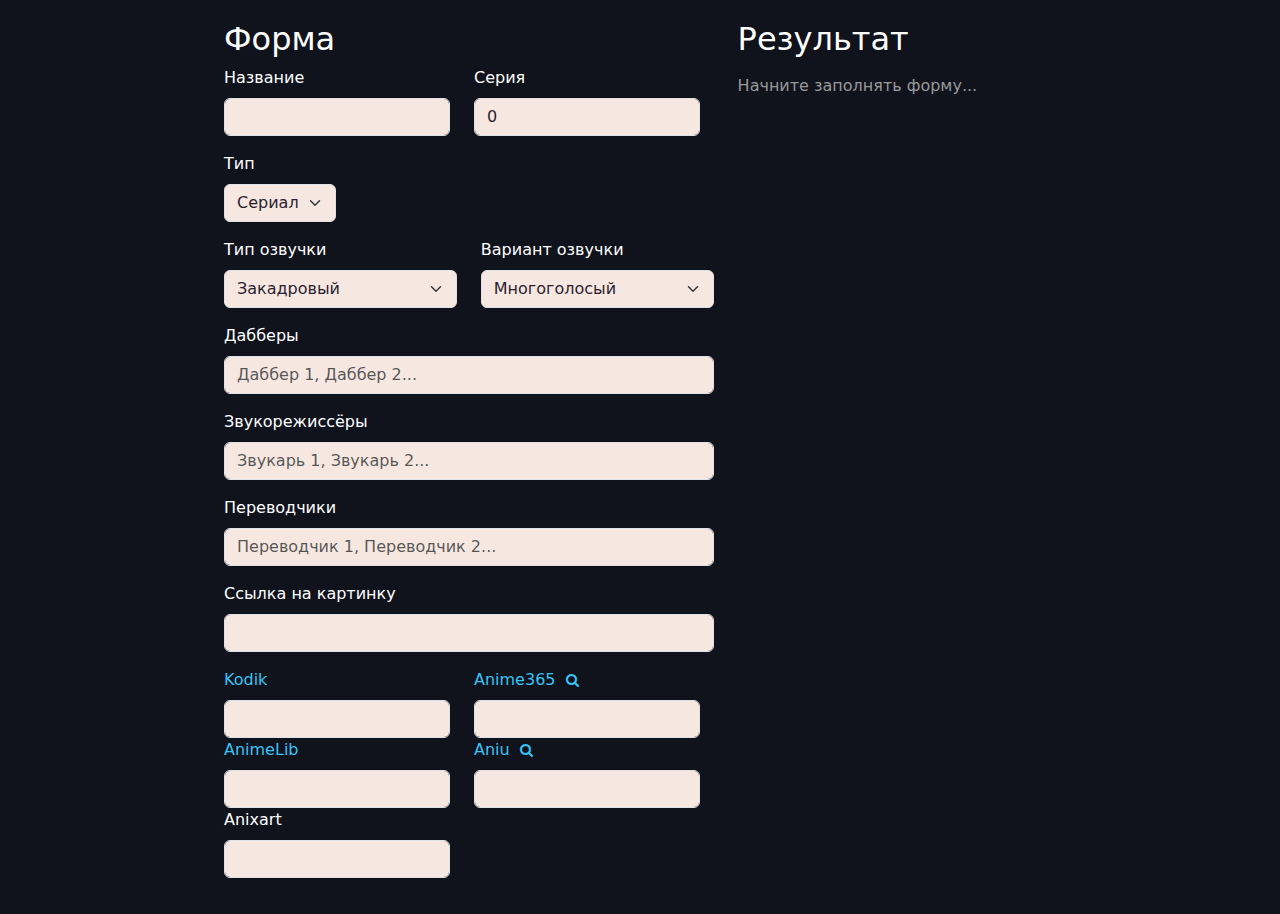
==== textgen/index.html @ 27d999e3 "Add files via upload" ====
<!DOCTYPE html>
<html lang="ru">
<head>
    <meta charset="UTF-8">
    <meta name="viewport" content="width=device-width, initial-scale=1.0">
    <title>AniLane | Генератор текста</title>
    <link rel="shortcut icon" href="../image/favicon.png" type="image/x-icon">
    <link rel="stylesheet" href="https://cdn.jsdelivr.net/npm/bootstrap@5.3.0/dist/css/bootstrap.min.css">
    <link rel="stylesheet" href="https://cdnjs.cloudflare.com/ajax/libs/font-awesome/4.7.0/css/font-awesome.min.css">
    <link rel="stylesheet" href="../style/index.css">
    <script src="https://cdn.jsdelivr.net/npm/bootstrap@5.3.0/dist/js/bootstrap.bundle.min.js" defer></script>
    <script src="../js/textgen.js" defer></script>
    <style>
        #content {
            margin: 0 auto;
            padding: 20px;
            width: 70%;
            max-width: 1200px;
        }
        .div-left {
            flex: 60%;
        }
        .div-right {
            flex: 40%;
        }
        #result {
            background-color: #2c1e31;
            border-radius: 7px;
            margin-top: 10px;
            padding: 5px 10px;
            position: relative;
        }
        #copyButton {
            position: absolute;
            top: 5px;
            right: 5px;
            font-size: 20px;
        }
        #myToast {
            margin: 30px;
        }
    </style>
</head>
<body>
    <div class="row" id="content">
        <div class="div-left col">
            <h2>Форма</h2>
            <form>
                <div class="row row-cols-auto">
                    <div class="col">
                        <div class="mb-3">
                            <label for="title" class="form-label">Название</label>
                            <input type="text" class="form-control" id="title">
                        </div>
                    </div>
                    <div class="col">
                        <div class="mb-3">
                            <label for="episode" class="form-label">Серия</label>
                            <input type="number" class="form-control" id="episode" value="0" min="0">
                        </div>
                    </div>
                    <div class="col">
                        <div class="mb-3">
                            <label for="type" class="form-label">Тип</label>
                            <select class="form-select" id="type">
                                <option selected>Сериал</option>
                                <option>Фильм</option>
                                <option>Спешл</option>
                                <option>OVA</option>
                                <option>ONA</option>
                            </select>
                        </div>
                    </div>
                </div>
                <div class="row">
                    <div class="col">
                        <div class="mb-3">
                            <label for="dub_type" class="form-label">Тип озвучки</label>
                            <select class="form-select" id="dub_type">
                                <option selected>Закадровый</option>
                                <option>Дублированный</option>
                            </select>
                        </div>
                    </div>
                    <div class="col">
                        <div class="mb-3">
                            <label for="dub_var" class="form-label">Вариант озвучки</label>
                            <select class="form-select" id="dub_var">
                                <option selected>Многоголосый</option>
                                <option>Одноголосый</option>
                                <option>Двухголосый</option>
                            </select>
                        </div>
                    </div>
                </div>
                <div class="row">
                    <div class="col">
                        <div class="mb-3">
                            <label for="dubbers" class="form-label">Дабберы</label>
                            <input type="text" class="form-control" id="dubbers" placeholder="Даббер 1, Даббер 2...">
                        </div>
                    </div>
                </div>
                <div class="row">
                    <div class="col">
                        <div class="mb-3">
                            <label for="sounders" class="form-label">Звукорежиссёры</label>
                            <input type="text" class="form-control" id="sounders" placeholder="Звукарь 1, Звукарь 2...">
                        </div>
                    </div>
                </div>
                <div class="row">
                    <div class="col">
                        <div class="mb-3">
                            <label for="subbers" class="form-label">Переводчики</label>
                            <input type="text" class="form-control" id="subbers" placeholder="Переводчик 1, Переводчик 2...">
                        </div>
                    </div>
                </div>
                <div class="row">
                    <div class="col">
                        <div class="mb-3">
                            <label for="image" class="form-label">Ссылка на картинку</label>
                            <input type="url" class="form-control" id="image">
                        </div>
                    </div>
                </div>
                <div class="row row-cols-auto mb-3">
                    <div class="col">
                        <label for="kodik" class="form-label"><a href="https://bd.kodik.biz/serials?category=anime" target="_blank">Kodik</a></label>
                        <input type="url" class="form-control" id="kodik">
                    </div>
                    <div class="col">
                        <label for="anime365" class="form-label"><a href="https://smotret-anime.com/" target="_blank">Anime365</a><a href="https://smotret-anime.com/catalog/search?q=" target="_blank" id="anime365-search" title="Быстрый поиск в Anime365 по названию"><span class="fa fa-search"></span></a></label>
                        <input type="url" class="form-control" id="anime365">
                    </div>
                    <div class="col">
                        <label for="animelib" class="form-label"><a href="https://animelib.me/" target="_blank">AnimeLib</a></label>
                        <input type="url" class="form-control" id="animelib">
                    </div>
                    <div class="col">
                        <label for="aniu" class="form-label"><a href="https://aniu.ru/" target="_blank">Aniu</a><a href="https://aniu.ru/search/?q=&page=1" target="_blank" id="aniu-search" title="Быстрый поиск в Aniu по названию"><span class="fa fa-search"></span></a></label>
                        <input type="url" class="form-control" id="aniu">
                    </div>
                    <div class="col">
                        <label for="anixart" class="form-label">Anixart</label>
                        <input type="url" class="form-control" id="anixart">
                    </div>
                </div>
            </form>
        </div>
        <div class="div-right col">
            <h2 class="mb-3">Результат</h2>
            <div id="preview"><span style="color: #999999">Начните заполнять форму...</span></div>
        </div>
    </div>
    <div id="myToast" class="toast position-fixed text-bg-success top-0 end-0 p-3" role="alert" aria-live="assertive" aria-atomic="true" data-bs-autohide="false">
        <div class="d-flex">
            <div class="toast-body">
                Текст скопирован!
            </div>
            <button type="button" class="btn-close me-2 m-auto" data-bs-dismiss="toast" aria-label="Закрыть"></button>
        </div>
    </div>
</body>
</html>
---- style/index.css ----
body {
    background-color: #10121c;
    color: #ffffff;
}
input, textarea, select {
    background-color: #f6e8e0 !important;
    color: #2c1e31 !important;
}
a {
    text-decoration: none;
    color: #36c5f4;
}
.fa {
    font-size: 30px;
    color: var(--color);
    border: solid 2px var(--color);
    border-radius: 5px;
    padding: 3px 10px;
    cursor: pointer;
    transition-duration: .2s;
}
.fa-search {
    font-size: 14px;
    color: #36c5f4;
}
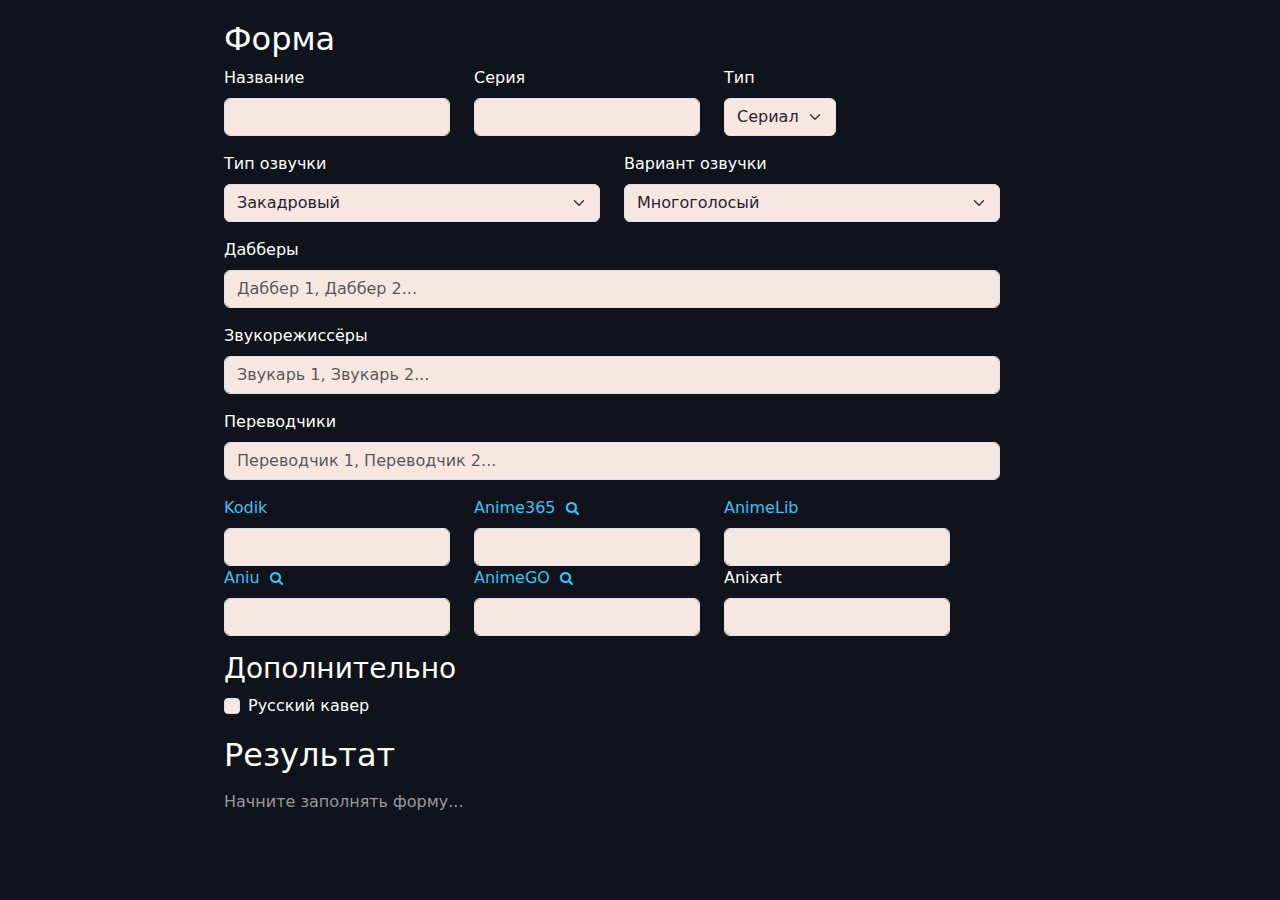
==== commit 3901f59a: "new futures" ====
--- a/textgen/index.html
+++ b/textgen/index.html
@@ -15,13 +15,24 @@
             margin: 0 auto;
             padding: 20px;
             width: 70%;
-            max-width: 1200px;
+            min-width: 800px;
+            max-width: 1220px;
+            display: flex;
+            flex-wrap: wrap;
+            flex-direction: row;
         }
         .div-left {
             flex: 60%;
+            min-width: 400px;
+            max-width: 800px;
         }
         .div-right {
             flex: 40%;
+            min-width: 400px;
+            max-width: 800px;
+        }
+        .autocomplete-suggestions {
+            cursor: pointer;
         }
         #result {
             background-color: #2c1e31;
@@ -56,7 +67,7 @@
                     <div class="col">
                         <div class="mb-3">
                             <label for="episode" class="form-label">Серия</label>
-                            <input type="number" class="form-control" id="episode" value="0" min="0">
+                            <input type="text" class="form-control" id="episode">
                         </div>
                     </div>
                     <div class="col">
@@ -97,7 +108,8 @@
                     <div class="col">
                         <div class="mb-3">
                             <label for="dubbers" class="form-label">Дабберы</label>
-                            <input type="text" class="form-control" id="dubbers" placeholder="Даббер 1, Даббер 2...">
+                            <input type="text" class="autocomplete-input form-control" id="dubbers" placeholder="Даббер 1, Даббер 2...">
+                            <div class="autocomplete-suggestions"></div>
                         </div>
                     </div>
                 </div>
@@ -105,7 +117,8 @@
                     <div class="col">
                         <div class="mb-3">
                             <label for="sounders" class="form-label">Звукорежиссёры</label>
-                            <input type="text" class="form-control" id="sounders" placeholder="Звукарь 1, Звукарь 2...">
+                            <input type="text" class="autocomplete-input form-control" id="sounders" placeholder="Звукарь 1, Звукарь 2...">
+                            <div class="autocomplete-suggestions"></div>
                         </div>
                     </div>
                 </div>
@@ -113,18 +126,19 @@
                     <div class="col">
                         <div class="mb-3">
                             <label for="subbers" class="form-label">Переводчики</label>
-                            <input type="text" class="form-control" id="subbers" placeholder="Переводчик 1, Переводчик 2...">
+                            <input type="text" class="autocomplete-input form-control" id="subbers" placeholder="Переводчик 1, Переводчик 2...">
+                            <div class="autocomplete-suggestions"></div>
                         </div>
                     </div>
                 </div>
-                <div class="row">
+                <!-- <div class="row">
                     <div class="col">
                         <div class="mb-3">
                             <label for="image" class="form-label">Ссылка на картинку</label>
                             <input type="url" class="form-control" id="image">
                         </div>
                     </div>
-                </div>
+                </div> -->
                 <div class="row row-cols-auto mb-3">
                     <div class="col">
                         <label for="kodik" class="form-label"><a href="https://bd.kodik.biz/serials?category=anime" target="_blank">Kodik</a></label>
@@ -143,8 +157,21 @@
                         <input type="url" class="form-control" id="aniu">
                     </div>
                     <div class="col">
+                        <label for="animego" class="form-label"><a href="https://animego.org/" target="_blank">AnimeGO</a><a href="https://animego.org/search/all?q=" target="_blank" id="animego-search" title="Быстрый поиск в AnimeGO по названию"><span class="fa fa-search"></span></a></label>
+                        <input type="url" class="form-control" id="animego">
+                    </div>
+                    <div class="col">
                         <label for="anixart" class="form-label">Anixart</label>
                         <input type="url" class="form-control" id="anixart">
+                    </div>
+                </div>
+                <h3>Дополнительно</h3>
+                <div class="row row-cols-auto mb-3">
+                    <div class="col">
+                        <div class="form-check">
+                            <input type="checkbox" class="form-check-input" id="rus_cover">
+                            <label class="form-check-label" for="rus_cover">Русский кавер</label>
+                        </div>
                     </div>
                 </div>
             </form>
@@ -163,4 +190,4 @@
         </div>
     </div>
 </body>
-</html>+</html>
